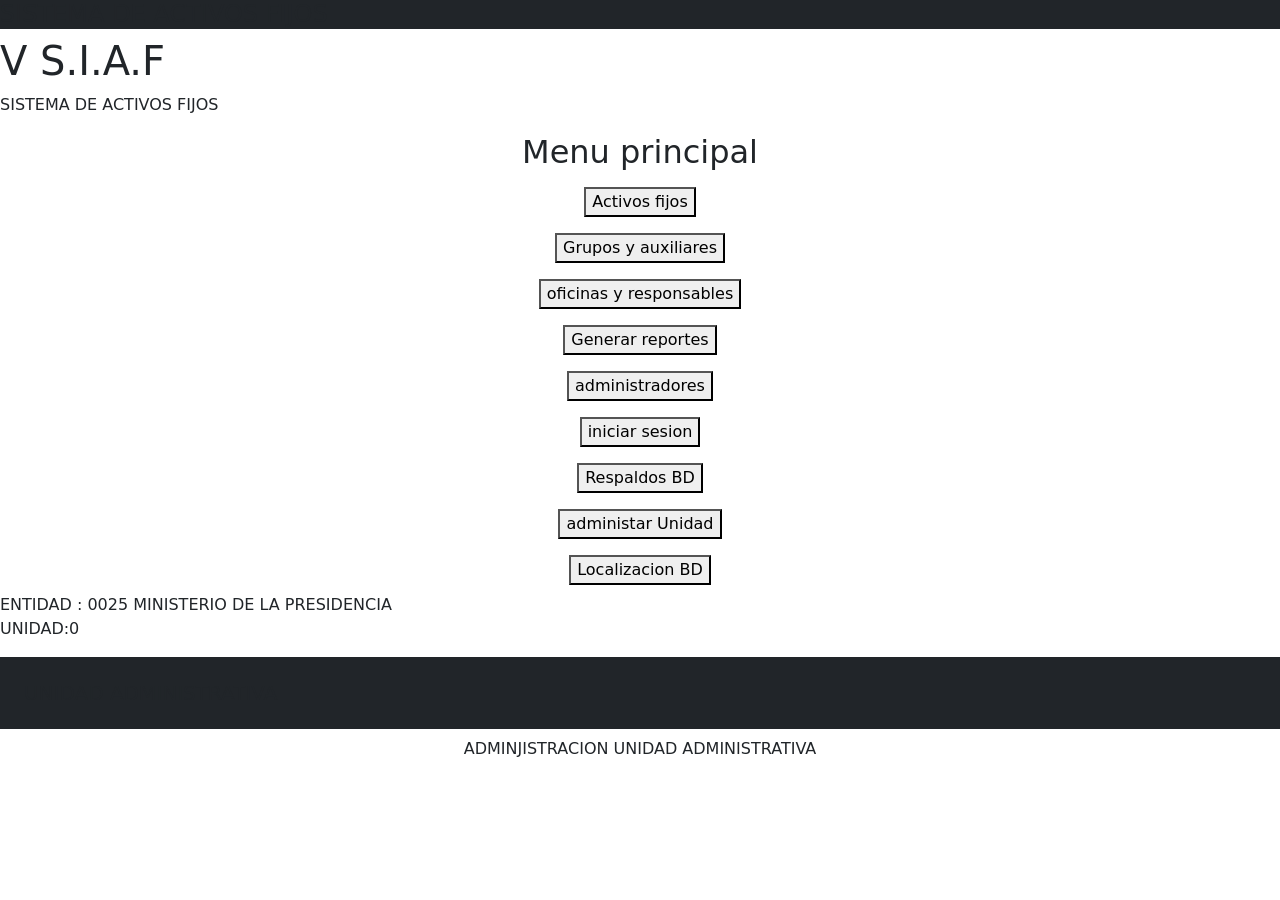
==== index.html @ b1b3f4c9 "diseño-aux" ====
<!doctype html>
<html lang="en">
  <head>
    <meta charset="UTF-8" />
    <meta name="viewport" content="width=device-width, initial-scale=1.0" />
    <link rel="stylesheet" href="/Examen-SIS-313/aseets/css/style.css" />
    <link
      href="https://cdn.jsdelivr.net/npm/bootstrap@5.0.2/dist/css/bootstrap.min.css"
      rel="stylesheet"
      integrity="sha384-EVSTQN3/azprG1Anm3QDgpJLIm9Nao0Yz1ztcQTwFspd3yD65VohhpuuCOmLASjC"
      crossorigin="anonymous"
    />
    <script
      src="https://cdn.jsdelivr.net/npm/bootstrap@5.0.2/dist/js/bootstrap.bundle.min.js"
      integrity="sha384-MrcW6ZMFYlzcLA8Nl+NtUVF0sA7MsXsP1UyJoMp4YLEuNSfAP+JcXn/tWtIaxVXM"
      crossorigin="anonymous"
    ></script>
    <title>diseño examen</title>
  </head>
  <body>
    <section>
      <h4 class="bg-dark title">SISTEMA DE ACTIVOS FIJOS</h4>
      <div class="d-flex header">
        <img
          src="/Examen-SIS-313/aseets/images/bolivia.png"
          alt=""
          class="bandera"
        />
        <div>
          <h1>V S.I.A.F</h1>
          <p class="pacific">SISTEMA DE ACTIVOS FIJOS</p>
        </div>
      </div>
    </section>
    <section>
      <div class="grid">
        <div class="d-flex flex-column align-items-center">
          <h2>Menu principal</h2>
          <div class="background p-2 d-flex justify-content-center">
            <button class="btn-custom">Activos fijos</button>
          </div>
          <div class="background p-2 d-flex justify-content-center">
            <button class="btn-custom">Grupos y auxiliares</button>
          </div>
          <div class="background p-2 d-flex justify-content-center">
            <button class="btn-custom">oficinas y responsables</button>
          </div>
          <div class="background p-2 d-flex justify-content-center">
            <button class="btn-custom">Generar reportes</button>
          </div>
          <div class="background p-2 d-flex justify-content-center">
            <button class="btn-custom">administradores</button>
          </div>
          <div class="background p-2 d-flex justify-content-center">  
            <button class="btn-custom">iniciar sesion</button>
          </div>
          <div class="background p-2 d-flex justify-content-center">
            <button class="btn-custom">Respaldos BD</button>
          </div>
          <div class="background p-2 d-flex justify-content-center">
            <button class="btn-custom">administar Unidad</button>
          </div>
          <div class="background p-2 d-flex justify-content-center">
            <button class="btn-custom">Localizacion BD</button>
          </div>
        </div>
        <div>
          <p>
            ENTIDAD : 0025 MINISTERIO DE LA PRESIDENCIA <br />
            UNIDAD:0
          </p>
          <h5 class="bg-dark title p-4">UNIDAD ADMINISTRATIVA</h5>
          <div class="header title d-flex justify-content-center">
            ADMINJISTRACION UNIDAD ADMINISTRATIVA
          </div>
        </div>
      </div>
    </section>
  </body>
</html>
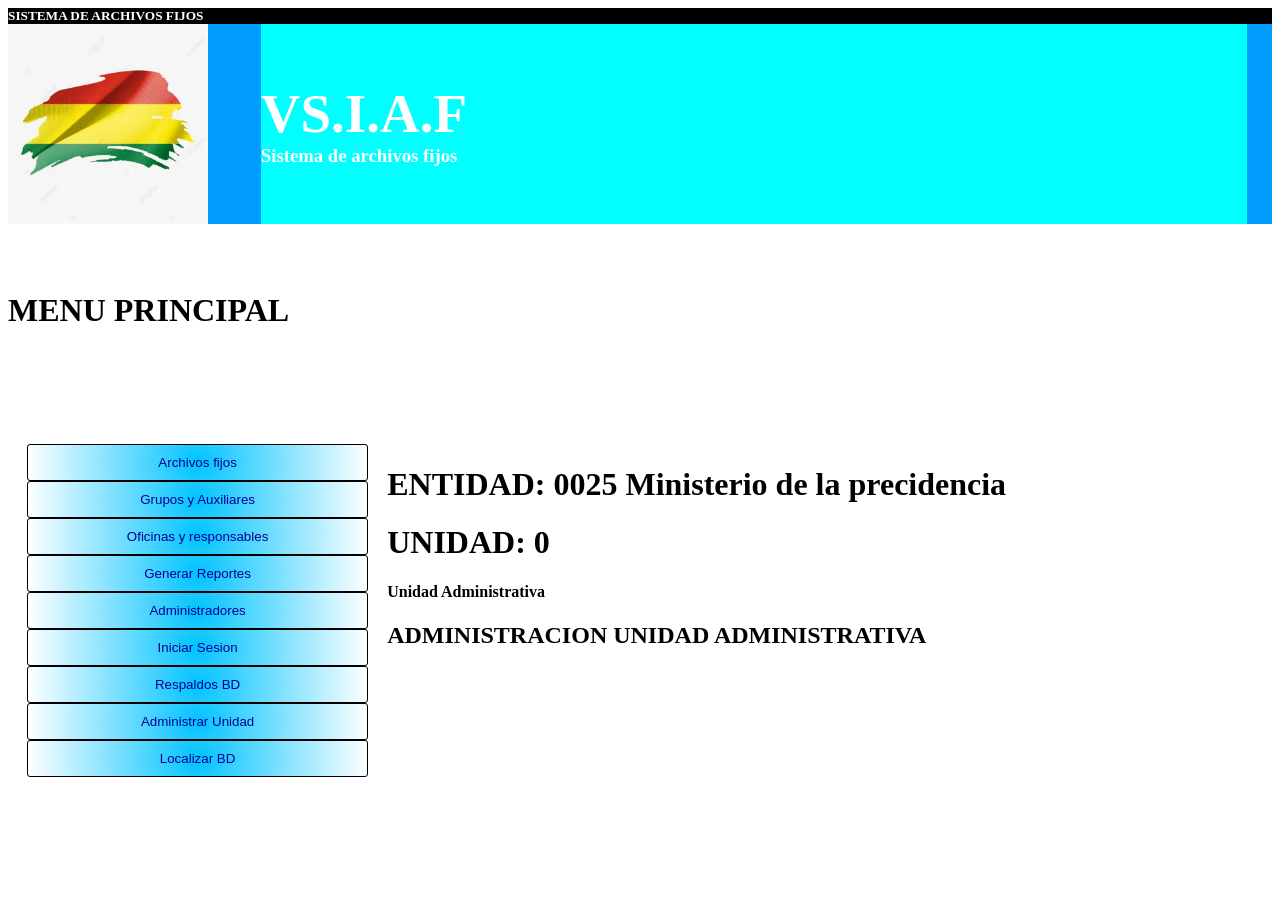
==== commit 02963e18: "examen a media" ====
--- a/index.html
+++ b/index.html
@@ -1,80 +1,52 @@
-<!doctype html>
+<!DOCTYPE html>
 <html lang="en">
-  <head>
-    <meta charset="UTF-8" />
-    <meta name="viewport" content="width=device-width, initial-scale=1.0" />
-    <link rel="stylesheet" href="/Examen-SIS-313/aseets/css/style.css" />
-    <link
-      href="https://cdn.jsdelivr.net/npm/bootstrap@5.0.2/dist/css/bootstrap.min.css"
-      rel="stylesheet"
-      integrity="sha384-EVSTQN3/azprG1Anm3QDgpJLIm9Nao0Yz1ztcQTwFspd3yD65VohhpuuCOmLASjC"
-      crossorigin="anonymous"
-    />
-    <script
-      src="https://cdn.jsdelivr.net/npm/bootstrap@5.0.2/dist/js/bootstrap.bundle.min.js"
-      integrity="sha384-MrcW6ZMFYlzcLA8Nl+NtUVF0sA7MsXsP1UyJoMp4YLEuNSfAP+JcXn/tWtIaxVXM"
-      crossorigin="anonymous"
-    ></script>
-    <title>diseño examen</title>
-  </head>
-  <body>
-    <section>
-      <h4 class="bg-dark title">SISTEMA DE ACTIVOS FIJOS</h4>
-      <div class="d-flex header">
-        <img
-          src="/Examen-SIS-313/aseets/images/bolivia.png"
-          alt=""
-          class="bandera"
-        />
-        <div>
-          <h1>V S.I.A.F</h1>
-          <p class="pacific">SISTEMA DE ACTIVOS FIJOS</p>
+<head>
+    <meta charset="UTF-8">
+    <meta name="viewport" content="width=device-width, initial-scale=1.0">
+    <title>Document</title>
+    <link rel="stylesheet" href="style.css">
+</head>
+<body>
+    <nav class="nav container">
+        <h5>SISTEMA DE ARCHIVOS FIJOS</h1>
+        <div class="containerNav">
+            <img src="/images/OIP.webp" alt="">
+            <div class="programa">
+                <h1>VS.I.A.F</h1>
+                <h3>Sistema de archivos fijos</h3>
+            </div>
         </div>
-      </div>
-    </section>
-    <section>
-      <div class="grid">
-        <div class="d-flex flex-column align-items-center">
-          <h2>Menu principal</h2>
-          <div class="background p-2 d-flex justify-content-center">
-            <button class="btn-custom">Activos fijos</button>
-          </div>
-          <div class="background p-2 d-flex justify-content-center">
-            <button class="btn-custom">Grupos y auxiliares</button>
-          </div>
-          <div class="background p-2 d-flex justify-content-center">
-            <button class="btn-custom">oficinas y responsables</button>
-          </div>
-          <div class="background p-2 d-flex justify-content-center">
-            <button class="btn-custom">Generar reportes</button>
-          </div>
-          <div class="background p-2 d-flex justify-content-center">
-            <button class="btn-custom">administradores</button>
-          </div>
-          <div class="background p-2 d-flex justify-content-center">  
-            <button class="btn-custom">iniciar sesion</button>
-          </div>
-          <div class="background p-2 d-flex justify-content-center">
-            <button class="btn-custom">Respaldos BD</button>
-          </div>
-          <div class="background p-2 d-flex justify-content-center">
-            <button class="btn-custom">administar Unidad</button>
-          </div>
-          <div class="background p-2 d-flex justify-content-center">
-            <button class="btn-custom">Localizacion BD</button>
-          </div>
+    </nav>
+    <div class="header container">
+        <div class="menu">
+            <h1>MENU PRINCIPAL</h1>
+            <div class="content">
+                <div class="buttons">
+                <button class="button">Archivos fijos</button>
+                <button class="button">Grupos y Auxiliares</button>
+                <button class="button">Oficinas y responsables</button>
+                <button class="button">Generar Reportes</button>
+                <button class="button">Administradores</button>
+                <button class="button">Iniciar Sesion</button>
+                <button class="button">Respaldos BD</button>
+                <button class="button">Administrar Unidad</button>
+                <button class="button">Localizar BD</button>
+            </div>
+            <div>
+                <div>
+                    <h1>ENTIDAD:  0025       Ministerio de la precidencia</h1>
+                    <h1>UNIDAD:   0</h1>
+                </div>
+                <section>
+                    <h4>Unidad Administrativa</h4>
+                    <div>
+                        <h1>ADMINISTRACION UNIDAD ADMINISTRATIVA</h1>
+                    </div>
+                </section>
+            </div>
+            </div>
         </div>
-        <div>
-          <p>
-            ENTIDAD : 0025 MINISTERIO DE LA PRESIDENCIA <br />
-            UNIDAD:0
-          </p>
-          <h5 class="bg-dark title p-4">UNIDAD ADMINISTRATIVA</h5>
-          <div class="header title d-flex justify-content-center">
-            ADMINJISTRACION UNIDAD ADMINISTRATIVA
-          </div>
-        </div>
-      </div>
-    </section>
-  </body>
-</html>
+        <div></div>
+    </div>
+</body>
+</html>
--- a/style.css
+++ b/style.css
@@ -0,0 +1,88 @@
+.container{
+    margin: 0;
+    padding: 0;
+}
+.nav{
+    display: flex;
+    background-color: rgb(0, 157, 255);
+    flex-direction: column;
+}
+
+.nav > h5 {
+    display: flex;
+    background-color: black;
+    width: 100%;
+    height: max-content;
+    color: white;
+    padding: 0;
+    margin: 0;
+}
+.containerNav{
+    display: grid;
+    width: 100%;
+    grid-template-columns: 20% 78%;
+}
+.programa{
+    display: flex;
+    flex-direction: column;
+    justify-content: center;
+    padding: 20px 0;
+    background-color: aqua;
+}
+.programa > h1{
+    display: flex;
+    background-color: transparent;
+    color: white;
+    font-size: 55px;
+    margin: 0;
+    padding: 0;
+}
+.programa > h3{
+    display: flex;
+    margin: 0;
+    padding: 0;
+    color: white;
+    background-color: transparent;
+}
+img{
+    display: flex;
+    width: 200px;
+    height: 200px;
+}
+.header{
+    display: flex;
+    flex-direction: column;
+    width: 100%;
+    height: 600px;
+}
+.content{
+    display: grid;
+    grid-template-columns: 30% 70%;
+}
+.menu{
+    display: flex;
+    flex-direction: column;
+    height: 100%;
+    justify-content: space-around;
+}
+.buttons{
+    display: flex;
+    flex-direction: column;
+    height: 100%;
+    justify-content: space-around;
+    align-items: center;
+}
+.button{
+    display: flex;
+    width: 90%;
+    height: max-content;
+    border:1px solid black;
+    border-radius: 3px;
+    padding: 10px 0;
+    color: rgb(2, 2, 152);
+    justify-content: center;
+    align-items: center;
+    background: #00c3ff;
+    background: radial-gradient(circle, rgba(0, 195, 255, 1) 0%, rgba(87, 199, 133, 0) 100%, rgba(237, 221, 83, 0) 100%); 
+}
+
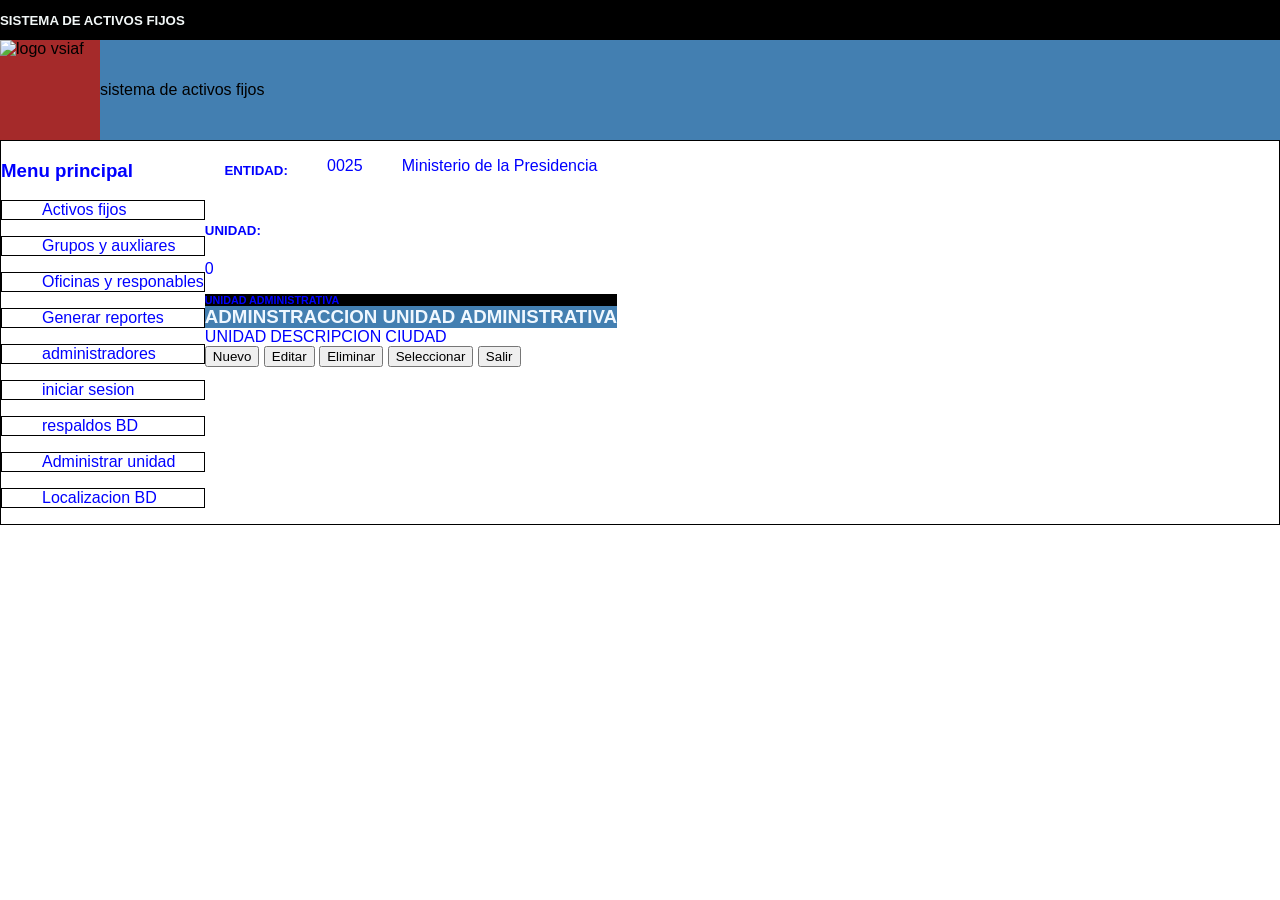
==== commit dd45f66b: "Add files via upload" ====
--- a/index.html
+++ b/index.html
@@ -1,52 +1,61 @@
-<!DOCTYPE html>
-<html lang="en">
-<head>
-    <meta charset="UTF-8">
-    <meta name="viewport" content="width=device-width, initial-scale=1.0">
-    <title>Document</title>
-    <link rel="stylesheet" href="style.css">
-</head>
-<body>
-    <nav class="nav container">
-        <h5>SISTEMA DE ARCHIVOS FIJOS</h1>
-        <div class="containerNav">
-            <img src="/images/OIP.webp" alt="">
-            <div class="programa">
-                <h1>VS.I.A.F</h1>
-                <h3>Sistema de archivos fijos</h3>
-            </div>
-        </div>
-    </nav>
-    <div class="header container">
-        <div class="menu">
-            <h1>MENU PRINCIPAL</h1>
-            <div class="content">
-                <div class="buttons">
-                <button class="button">Archivos fijos</button>
-                <button class="button">Grupos y Auxiliares</button>
-                <button class="button">Oficinas y responsables</button>
-                <button class="button">Generar Reportes</button>
-                <button class="button">Administradores</button>
-                <button class="button">Iniciar Sesion</button>
-                <button class="button">Respaldos BD</button>
-                <button class="button">Administrar Unidad</button>
-                <button class="button">Localizar BD</button>
-            </div>
-            <div>
-                <div>
-                    <h1>ENTIDAD:  0025       Ministerio de la precidencia</h1>
-                    <h1>UNIDAD:   0</h1>
-                </div>
-                <section>
-                    <h4>Unidad Administrativa</h4>
-                    <div>
-                        <h1>ADMINISTRACION UNIDAD ADMINISTRATIVA</h1>
-                    </div>
-                </section>
-            </div>
-            </div>
-        </div>
-        <div></div>
-    </div>
-</body>
+<!DOCTYPE html>
+<html>
+    <link rel="stylesheet" href="style.css"/>
+    <body>
+        <header>
+            <h5>SISTEMA DE ACTIVOS FIJOS</h5>
+            <div class="logo">
+                <img src="" alt="logo vsiaf">
+                <div>
+                    <title>V S. I. A. F</title>
+                    <p>sistema de activos fijos</p>
+                </div>
+            </div>
+        </header>
+        <div class="contenedor">
+            <section>
+                <h3>Menu principal</h3>
+                <menu>Activos fijos</menu>
+                <menu>Grupos y auxliares</menu>
+                <menu>Oficinas y responables</menu>
+                <menu>Generar reportes</menu>
+                <menu>administradores</menu>
+                <menu>iniciar sesion</menu>
+                <menu>respaldos BD</menu>
+                <menu>Administrar unidad</menu>
+                <menu>Localizacion BD</menu>
+            </section>
+            <section>
+                <div class="datos">
+                    <div class="datos_llenados" >
+                        <h5>ENTIDAD:</h5>
+                        <p>0025</p>
+                        <p>Ministerio de la Presidencia</p>
+                    </div>
+                    <div class="datos_llenados2">
+                        <h5>UNIDAD:</h5>
+                        <p>0</p>
+                    </div>
+                </div>
+                <div>
+                    <div>
+                        <h6 class="titulo1">UNIDAD ADMINISTRATIVA</h6>
+                        <h3 class="titulo2">ADMINSTRACCION UNIDAD ADMINISTRATIVA</h3>
+                    </div>
+                    <div class="navbar">
+                        <table>UNIDAD</table>
+                        <table>DESCRIPCION</table>
+                        <table>CIUDAD</table>
+                    </div>
+                    <nav>
+                        <button>Nuevo</button>
+                        <button>Editar</button>
+                        <button>Eliminar</button>
+                        <button>Seleccionar</button>
+                        <button>Salir</button>
+                    </nav>
+                </div>
+            </section>
+        </div>
+    </body>
 </html>
--- a/style.css
+++ b/style.css
@@ -1,88 +1,73 @@
-.container{
-    margin: 0;
-    padding: 0;
-}
-.nav{
-    display: flex;
-    background-color: rgb(0, 157, 255);
-    flex-direction: column;
-}
-
-.nav > h5 {
-    display: flex;
-    background-color: black;
-    width: 100%;
-    height: max-content;
-    color: white;
-    padding: 0;
-    margin: 0;
-}
-.containerNav{
-    display: grid;
-    width: 100%;
-    grid-template-columns: 20% 78%;
-}
-.programa{
-    display: flex;
-    flex-direction: column;
-    justify-content: center;
-    padding: 20px 0;
-    background-color: aqua;
-}
-.programa > h1{
-    display: flex;
-    background-color: transparent;
-    color: white;
-    font-size: 55px;
-    margin: 0;
-    padding: 0;
-}
-.programa > h3{
-    display: flex;
-    margin: 0;
-    padding: 0;
-    color: white;
-    background-color: transparent;
-}
-img{
-    display: flex;
-    width: 200px;
-    height: 200px;
-}
-.header{
-    display: flex;
-    flex-direction: column;
-    width: 100%;
-    height: 600px;
-}
-.content{
-    display: grid;
-    grid-template-columns: 30% 70%;
-}
-.menu{
-    display: flex;
-    flex-direction: column;
-    height: 100%;
-    justify-content: space-around;
-}
-.buttons{
-    display: flex;
-    flex-direction: column;
-    height: 100%;
-    justify-content: space-around;
-    align-items: center;
-}
-.button{
-    display: flex;
-    width: 90%;
-    height: max-content;
-    border:1px solid black;
-    border-radius: 3px;
-    padding: 10px 0;
-    color: rgb(2, 2, 152);
-    justify-content: center;
-    align-items: center;
-    background: #00c3ff;
-    background: radial-gradient(circle, rgba(0, 195, 255, 1) 0%, rgba(87, 199, 133, 0) 100%, rgba(237, 221, 83, 0) 100%); 
-}
-
+body {
+    margin: auto;
+    font-family: Arial;
+}
+
+header h5 {
+    margin: 0;
+    background-color: black;
+    color: rgb(242, 247, 247);
+    height: 40px;
+    display: flex;
+    align-items: center;
+}
+
+title {
+    font-family: 'Franklin Gothic Medium';
+    color: aliceblue;
+    font-size: large;
+}
+
+.logo {
+    margin: 0;
+    background-color: rgb(67, 127, 177);
+    height: 100px;
+    display: flex;
+    align-items: center;
+}
+
+.logo > img{
+    height: 100px;
+    width: 100px;
+    background-color: brown;
+}
+
+section{
+    color: blue;
+}
+
+menu {
+    border: 1px solid black;
+}
+
+.contenedor {
+    display: flex;
+    border: 0.5px solid;
+}
+
+.datos{
+    color: blue;
+}
+
+.datos_llenados{
+    display: flex;
+    justify-content: space-around;
+}
+
+.titulo1 {
+    background-color: black;
+    margin: 0;
+}
+
+.titulo2{
+    margin: 0;
+    background-color: rgb(67, 127, 177);
+    color: aliceblue;
+    display: flex;
+    align-items: center;
+    justify-content: center;
+}
+
+.navbar {
+    display: flex;
+}
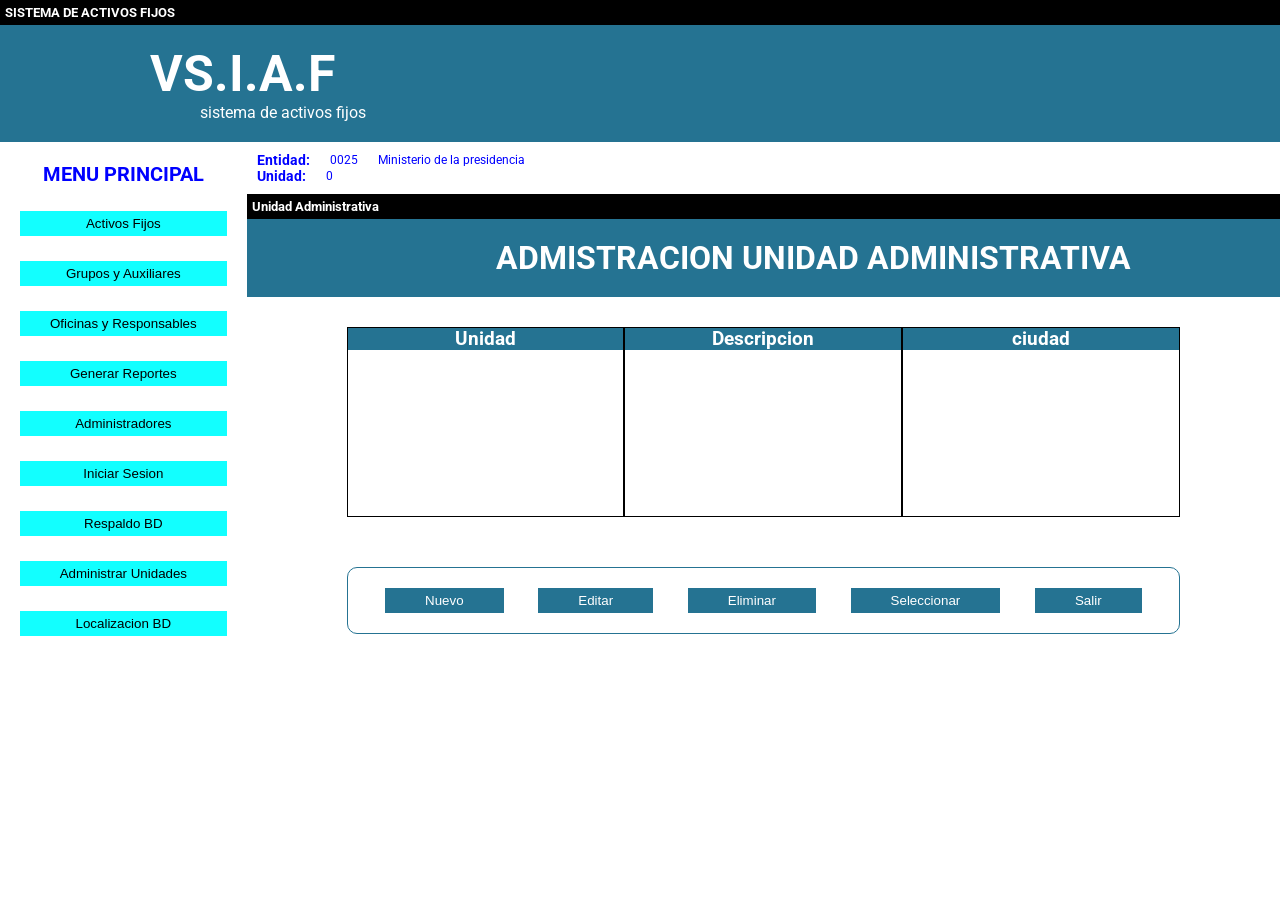
==== commit 36c257e8: "alexsanderlopezorcko" ====
--- a/index.html
+++ b/index.html
@@ -1,61 +1,79 @@
-<!DOCTYPE html>
-<html>
-    <link rel="stylesheet" href="style.css"/>
-    <body>
-        <header>
-            <h5>SISTEMA DE ACTIVOS FIJOS</h5>
-            <div class="logo">
-                <img src="" alt="logo vsiaf">
-                <div>
-                    <title>V S. I. A. F</title>
-                    <p>sistema de activos fijos</p>
-                </div>
-            </div>
-        </header>
-        <div class="contenedor">
-            <section>
-                <h3>Menu principal</h3>
-                <menu>Activos fijos</menu>
-                <menu>Grupos y auxliares</menu>
-                <menu>Oficinas y responables</menu>
-                <menu>Generar reportes</menu>
-                <menu>administradores</menu>
-                <menu>iniciar sesion</menu>
-                <menu>respaldos BD</menu>
-                <menu>Administrar unidad</menu>
-                <menu>Localizacion BD</menu>
-            </section>
-            <section>
-                <div class="datos">
-                    <div class="datos_llenados" >
-                        <h5>ENTIDAD:</h5>
-                        <p>0025</p>
-                        <p>Ministerio de la Presidencia</p>
-                    </div>
-                    <div class="datos_llenados2">
-                        <h5>UNIDAD:</h5>
-                        <p>0</p>
-                    </div>
-                </div>
-                <div>
-                    <div>
-                        <h6 class="titulo1">UNIDAD ADMINISTRATIVA</h6>
-                        <h3 class="titulo2">ADMINSTRACCION UNIDAD ADMINISTRATIVA</h3>
-                    </div>
-                    <div class="navbar">
-                        <table>UNIDAD</table>
-                        <table>DESCRIPCION</table>
-                        <table>CIUDAD</table>
-                    </div>
-                    <nav>
-                        <button>Nuevo</button>
-                        <button>Editar</button>
-                        <button>Eliminar</button>
-                        <button>Seleccionar</button>
-                        <button>Salir</button>
-                    </nav>
-                </div>
-            </section>
-        </div>
-    </body>
+<!DOCTYPE html>
+<html lang="en">
+<head>
+    <meta charset="UTF-8">
+    <meta name="viewport" content="width=device-width, initial-scale=1.0">
+    <title>Document</title>
+    <link rel="preconnect" href="https://fonts.googleapis.com">
+<link rel="preconnect" href="https://fonts.gstatic.com" crossorigin>
+<link href="https://fonts.googleapis.com/css2?family=Roboto:ital,wght@0,100..900;1,100..900&display=swap" rel="stylesheet">
+    <link rel="stylesheet" href="style.css">
+</head>
+<body>
+    <header class="header">
+        <h3>SISTEMA DE ACTIVOS FIJOS</h3>
+        <nav class="nav">
+            <img src="https://www.flagsonline.it/uploads/2016-9-2/420-272/bolivia%20stato.jpg" alt="">
+            <div>
+                <h1>VS.I.A.F</h1>
+                <p>sistema de activos fijos</p>
+            </div>
+        </nav>
+    </header>
+    <main class="Contenido">
+        <div class="contenido-button">
+            <h2 class="titulo">
+                MENU PRINCIPAL
+            </h2>
+            <button>Activos Fijos</button>
+            <button>Grupos y Auxiliares</button>
+            <button>Oficinas y Responsables</button>
+            <button>Generar Reportes</button>
+            <button>Administradores</button>
+            <button>Iniciar Sesion</button>
+            <button>Respaldo BD</button>
+            <button>Administrar Unidades</button>
+            <button>Localizacion BD </button>
+        </div>  
+        <div class="administrativo">
+            <div class="Administrativo-datos">
+                <div class="datos1">
+                    <h3>Entidad: </h3>
+                    <p>0025 </p>
+                    <p>Ministerio de la presidencia</p>
+                </div>
+                <div class="dato2">
+                    <h3>Unidad: </h3>
+                    <p>0</p>
+                </div>
+            </div>
+            <div class="Administrativo-cotenido">
+                <h3>
+                    Unidad Administrativa
+                </h3>
+                <h1>
+                    ADMISTRACION UNIDAD ADMINISTRATIVA
+                </h1>
+            </div>
+            <div class="administrativo-tablas">
+                <div class="tabla1">
+                    <h3>Unidad</h3>
+                </div>
+                <div class="tabla1">
+                    <h3>Descripcion</h3>
+                </div>
+                <div class="tabla1">
+                    <h3>ciudad  </h3>
+                </div>  
+            </div>
+            <div class="administrativo-button">
+                <button>Nuevo</button>
+                <button>Editar</button>
+                <button>Eliminar</button>
+                <button>Seleccionar</button>
+                <button>Salir</button>
+            </div>
+        </div>
+    </main>
+</body>
 </html>
--- a/style.css
+++ b/style.css
@@ -1,73 +1,133 @@
-body {
-    margin: auto;
-    font-family: Arial;
-}
-
-header h5 {
-    margin: 0;
-    background-color: black;
-    color: rgb(242, 247, 247);
-    height: 40px;
-    display: flex;
-    align-items: center;
-}
-
-title {
-    font-family: 'Franklin Gothic Medium';
-    color: aliceblue;
-    font-size: large;
-}
-
-.logo {
-    margin: 0;
-    background-color: rgb(67, 127, 177);
-    height: 100px;
-    display: flex;
-    align-items: center;
-}
-
-.logo > img{
-    height: 100px;
-    width: 100px;
-    background-color: brown;
-}
-
-section{
-    color: blue;
-}
-
-menu {
-    border: 1px solid black;
-}
-
-.contenedor {
-    display: flex;
-    border: 0.5px solid;
-}
-
-.datos{
-    color: blue;
-}
-
-.datos_llenados{
-    display: flex;
-    justify-content: space-around;
-}
-
-.titulo1 {
-    background-color: black;
-    margin: 0;
-}
-
-.titulo2{
-    margin: 0;
-    background-color: rgb(67, 127, 177);
-    color: aliceblue;
-    display: flex;
-    align-items: center;
-    justify-content: center;
-}
-
-.navbar {
-    display: flex;
-}
+*{
+    margin: 0;
+    padding: 0;
+    box-sizing: border-box;
+}
+
+body{
+    font-family: "Roboto", sans-serif;
+}
+
+.header{
+    h3{
+        background-color: black;
+        color: white;
+        font-size: 13px;
+        padding: 5px;
+
+    }
+    .nav{
+        display: flex;
+        gap: 50px;
+        background-color: rgb(37, 115, 146);
+        padding: 20px 0px 20px 100px;
+
+        img{
+            height: 70px;
+        }
+
+        h1{
+            color: white;
+            font-size: 50px;
+        }
+        p{
+            padding-left: 50px;
+            color: white;
+        }
+    }
+}
+
+.Contenido{
+    display: grid;
+    grid-template-columns: auto 1fr;
+
+    .contenido-button{
+        display: flex;
+        flex-direction: column;
+        gap: 25px;
+        padding: 20px;
+
+
+        .titulo{
+            text-align: center;
+            color: blue;
+            font-size: 20px ;
+        }
+        button{
+            background-color: rgb(18, 255, 255);
+            padding: 5px 30px;
+            border: none;
+            &:hover{
+            border: 1px solid black;
+        }
+        }
+    }
+}
+
+.Administrativo-datos{
+    font-size: 12px;
+    padding: 10px;
+    color: blue;
+    .datos1{
+        align-items: center;
+        display: flex;
+        gap:20px;
+    }
+    .dato2{
+        align-items: center;
+        display: flex;
+        gap: 20px;
+    }
+}
+
+.Administrativo-cotenido{
+    h3{
+        background-color: black;
+        color: white;
+        font-size: 13px;
+        padding: 5px;
+
+    }
+    h1{
+        background-color: rgb(37, 115, 146);
+        padding: 20px 0px 20px 100px;
+        text-align: center;
+        color: white;
+    }
+}
+
+.administrativo-button{
+    margin: 20px 100px;
+    display: flex;
+    padding: 20px;
+    border: 1px solid rgb(37, 115, 146);
+    border-radius: 10px;
+    justify-content: space-around;
+
+    button{
+        background-color: rgb(37, 115, 146);
+        color: white;
+        padding: 5px 40px;
+        border: none;
+        &:hover{
+            border: 1px solid black;
+        }
+    }
+}
+
+.administrativo-tablas{
+    overflow: scroll;
+    height: 250px;
+    padding: 30px 100px;
+    display: grid;
+    grid-template-columns: 1fr 1fr 1fr;
+    .tabla1{
+        border: 0.5px solid black;
+
+        h3{
+            background-color: rgb(37, 115, 146) ;
+            color: white;
+            text-align: center;
+        }
+    }
+}
